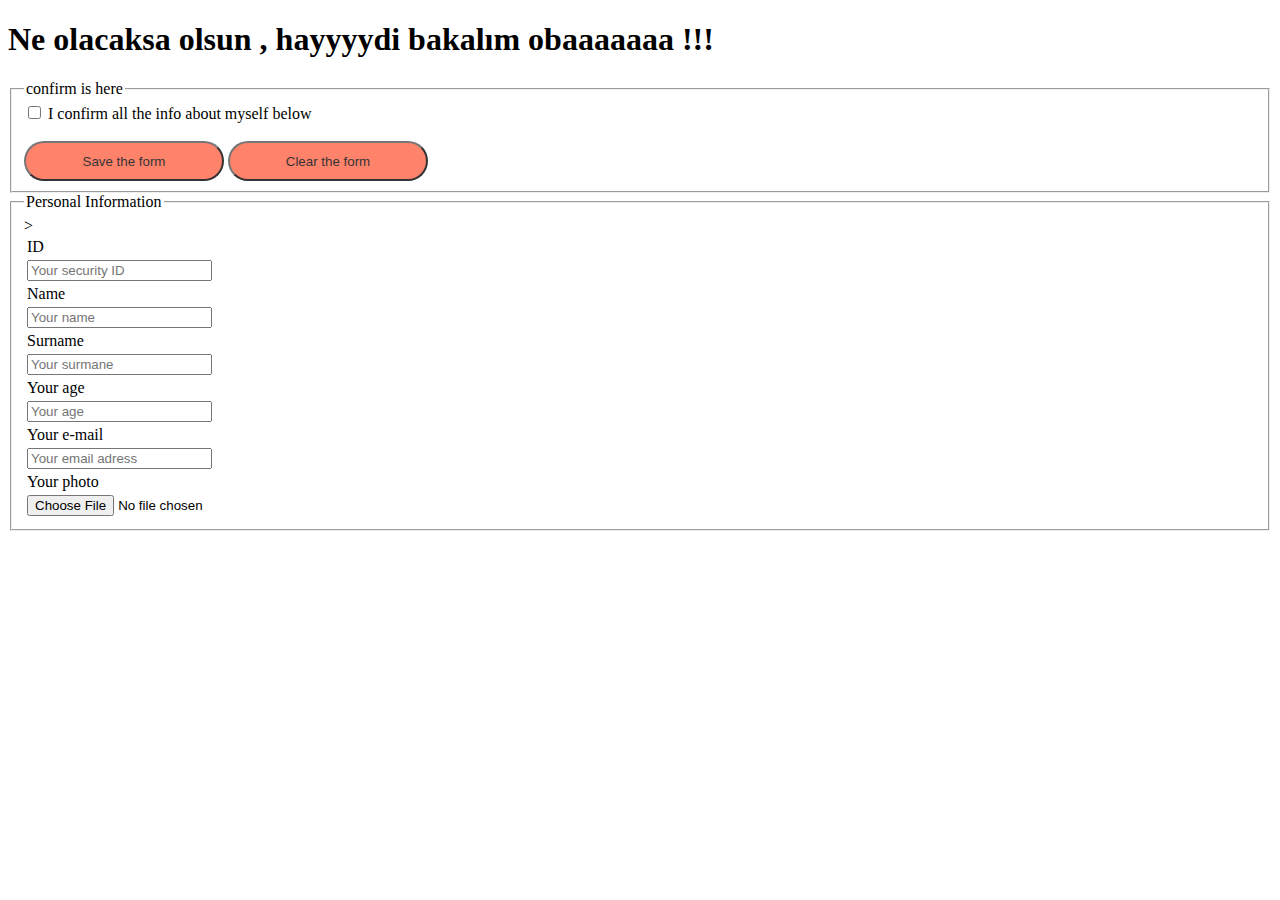
==== form/my_own.html @ 9743ec4c "my own formmm" ====
<!DOCTYPE html>
<html lang="en">
<head>
    <meta charset="UTF-8">
    <meta http-equiv="X-UA-Compatible" content="IE=edge">
    <meta name="viewport" content="width=device-width, initial-scale=1.0">
    <link rel="stylesheet" href="./style.css">
    <title>My own froms</title>
</head>
<body>
    <h1>Ne olacaksa olsun , hayyyydi bakalım obaaaaaaa !!! </h1>
    <form action="./result.html">

        <fieldset>
            <legend>confirm is here</legend>
            <input type="checkbox" name="conf" id="conf" value="Confirmed">
            <label for="info">I confirm all the info about myself below</label> <br><br>
            <input class="first" type="submit" value="Save the form">
            <input class="first" type="submit" value="Clear the form">
        </fieldset>
        <fieldset>
            <legend>Personal Information</legend>
            <table <img src="https://picsum.photos/id/237//400" alt="">>
                <tbody>
                    <tr>
                        <td>
                            <label for="id">ID</label>
                        </td>
                    </tr>
                    <tr>
                        <td>
                            <input type="text" name="id" id="id" placeholder="Your security ID">
                        </td>
                    </tr>
                    <tr>
                        <td>
                            <label for="name">Name</label>
                        </td>
                    </tr>
                    <tr>
                        <td>
                            <input type="text" name="name" id="name" placeholder="Your name">
                        </td>
                    </tr>
                    <tr>
                        <td>
                            <label for="surname">Surname</label>
                        </td>
                    </tr>
                    <tr>
                        <td>
                            <input type="text" name="surmane" id="surmane" placeholder="Your surmane">
                        </td>
                    </tr>
                    <tr>
                        <td>
                            <label for="age">Your age</label>
                        </td>
                    </tr>
                    <tr>
                        <td>
                            <input type="number" name="age" id="age" placeholder="Your age">
                        </td>
                    </tr>
                    <tr>
                        <td>
                            <label for="email">Your e-mail</label>
                        </td>
                    </tr>
                    <tr>
                        <td>
                            <input type="email" name="email" id="email" placeholder="Your email adress">
                        </td>
                    </tr>
                    <tr>
                        <td>
                            <label for="photo">Your photo</label>
                        </td>
                    </tr>
                    <tr>
                        <td>
                            <input type="file" name="photo" id="photo">
                        </td>
                    </tr>
                </tbody>
            </table>

        </fieldset>
        


    </form>
</body>
</html>
---- form/style.css ----
.first{
    background-color: tomato;
    opacity: .8;
    border-radius: 20px;
    width: 15em;
    height: 3em;
}
.first:hover{
    opacity: 1;
    font-weight: bolder;

}
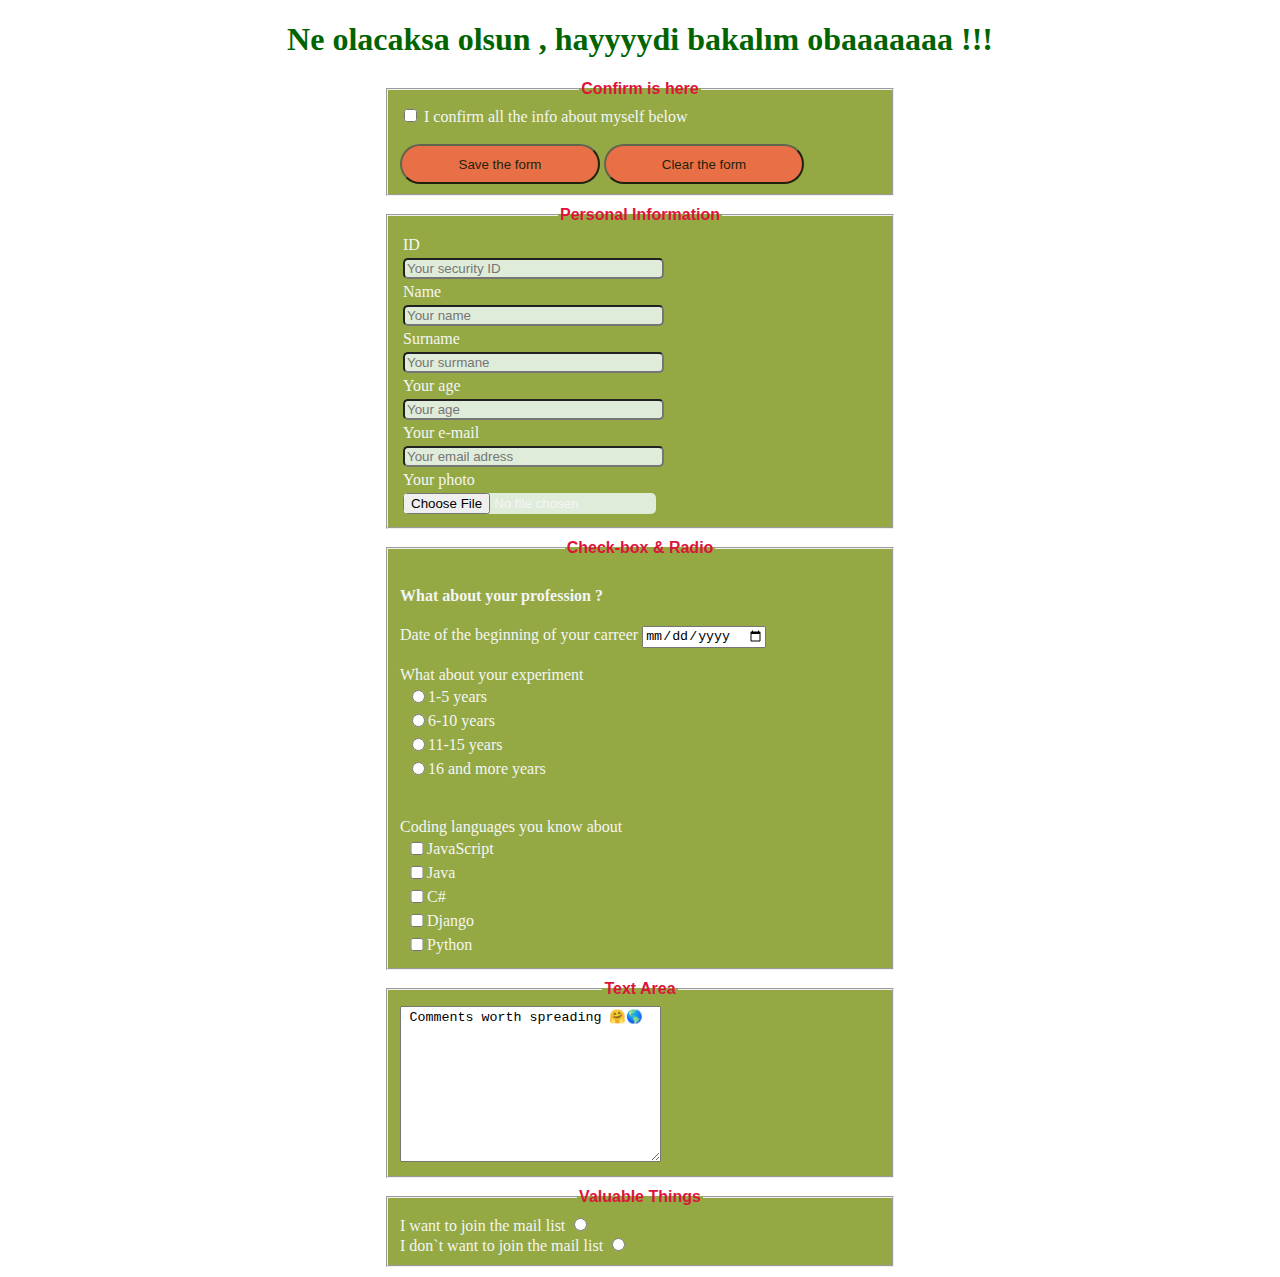
==== commit 288c9569: "vauwww" ====
--- a/form/my_own.html
+++ b/form/my_own.html
@@ -12,7 +12,7 @@
     <form action="./result.html">
 
         <fieldset>
-            <legend>confirm is here</legend>
+            <legend>Confirm is here</legend>
             <input type="checkbox" name="conf" id="conf" value="Confirmed">
             <label for="info">I confirm all the info about myself below</label> <br><br>
             <input class="first" type="submit" value="Save the form">
@@ -20,7 +20,7 @@
         </fieldset>
         <fieldset>
             <legend>Personal Information</legend>
-            <table <img src="https://picsum.photos/id/237//400" alt="">>
+            <table>
                 <tbody>
                     <tr>
                         <td>
@@ -84,9 +84,96 @@
                     </tr>
                 </tbody>
             </table>
+        </fieldset>
+        <fieldset>
+            <legend>Check-box & Radio</legend>
+            <h4>What about your profession ?</h4>
+            <label for="date">Date of the beginning of your carreer </label>
+            <input type="date" name="date" id="date"><br><br>
+            <label for="exp">What about your experiment </label>
+            <table>
+                <tbody>
+                    <tr>
+                        <td>
+                            <input type="radio" name="r" id="">
+                        </td>
+                        <td>
+                            <label for="">1-5 years</label>
+                        </td>
+                    </tr>
+                    <tr>
+                        <td>
+                            <input type="radio" name="r" id="">
+                            
+                        </td>
+                        <td>
+                            <label for="">6-10 years</label>
+                        </td>
+                    </tr>
+                    <tr>
+                        <td>
+                            <input type="radio" name="r" id="">
+                            
+                        </td>
+                        <td>
+                            <label for="">11-15 years</label>
+                        </td>
+                    </tr>
+                    <tr>
+                        <td>
+                            <input type="radio" name="r" id="">
+
+                        </td>
+                        <td>
+                            <label for="">16 and more years</label>
+                        </td>
+                    </tr>
+                </tbody>
+            </table><br><br>
+            <label for="lang">Coding languages you know about</label>
+            <table>
+                <tbody>
+                    <tr>
+                        <td><input type="checkbox" name="lang" id="lang"></td>
+                        <td><label for="lang">JavaScript</label></td>
+                    </tr>
+                    <tr>
+                        <td><input type="checkbox" name="lang" id="lang"></td>
+                        <td><label for="lang">Java</label></td>
+                    </tr>
+                    <tr>
+                        <td><input type="checkbox" name="lang" id="lang"></td>
+                        <td><label for="lang">C#</label></td>
+                    </tr>
+                    <tr>
+                        <td><input type="checkbox" name="lang" id="lang"></td>
+                        <td><label for="lang">Django</label></td>
+                    </tr>
+                    <tr>
+                        <td><input type="checkbox" name="lang" id="lang"></td>
+                        <td><label for="lang">Python</label></td>
+                    </tr>
+                </tbody>
+            </table>
+        </fieldset>
+        <fieldset>
+            <legend>Text Area</legend>
+            <textarea name="feedback" id="feedback" cols="30" rows="10">Comments worth spreading 🤗🌎 </textarea>
+
 
         </fieldset>
+        <fieldset>
+            <legend>Valuable Things</legend>
+            <label for="join-on">I want to join the mail list</label>
+            <input type="radio" name="join" id="join-on" value="on"><br>
+            <label for="join-off">I don`t want to join the mail list</label>
+            <input type="radio" name="join" id="join-off" value="off"><br>
+
+
+
         
+        
+        </fieldset>
 
 
     </form>
--- a/form/style.css
+++ b/form/style.css
@@ -1,3 +1,11 @@
+body{
+    color: rgb(244, 245, 246);
+
+}
+h1{
+    color: darkgreen;
+    text-align: center;
+}
 .first{
     background-color: tomato;
     opacity: .8;
@@ -9,4 +17,27 @@
     opacity: 1;
     font-weight: bolder;
 
+}
+fieldset{
+    width: 30em;
+    background-color: #94a943;
+    margin: 10px auto;
+}
+legend{
+    color: crimson;
+    font-family: Verdana, Geneva, Tahoma, sans-serif;
+    font-weight: bolder;
+    margin : 3px auto;
+}
+/* table{
+    width: 100%;
+} */
+table input{ 
+    border-radius: 5px;
+    background-color: rgba(229, 241, 229, 0.933);
+    width: 100%;
+
+}
+textarea{
+    text-align: center;
 }